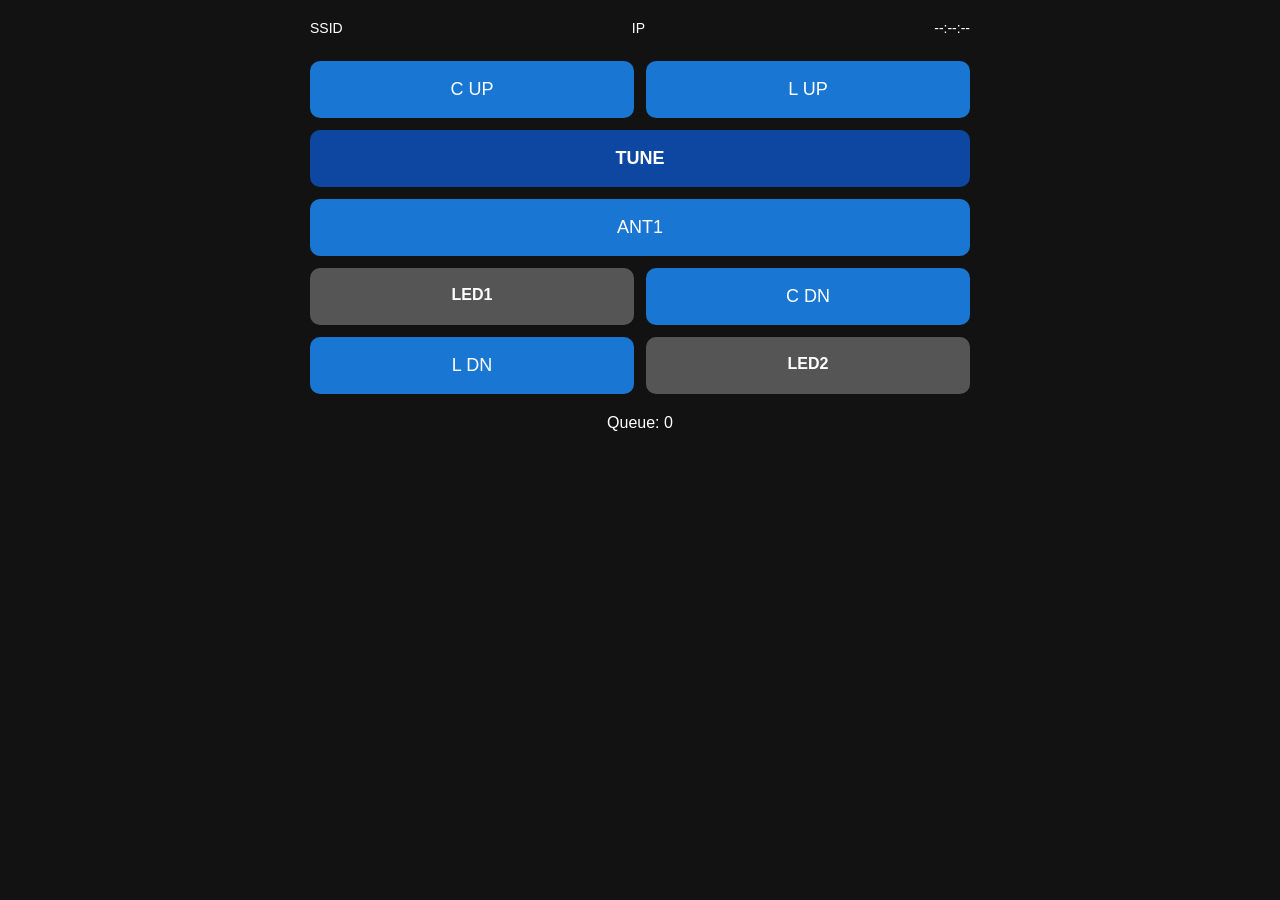
==== data/index.html @ 4a491e37 "AI version" ====
<!DOCTYPE html>
<html lang="cs">
<head>
    <meta charset="utf-8">
    <meta name="viewport" content="width=device-width,initial-scale=1">
    <title>MFJ Tuner Control</title>
    <link rel="stylesheet" href="style.css">
</head>
<body>
<div class="container">
    <div class="header">
        <div id="ssid">SSID</div>
        <div id="ip">IP</div>
        <div id="clock">--:--:--</div>
    </div>

    <div class="grid">
        <button id="cup" class="cmd-btn">C UP</button>
        <button id="lup" class="cmd-btn">L UP</button>
        <button id="tune" class="cmd-btn tune">TUNE</button>
        <button id="ant" class="ant-btn">ANT1</button>
        <div id="led1" class="led led-off">LED1</div>
        <button id="cdown" class="cmd-btn">C DN</button>
        <button id="ldown" class="cmd-btn">L DN</button>
        <div id="led2" class="led led-off">LED2</div>
    </div>

    <div class="footer">
        Queue: <span id="queue">0</span>
    </div>
</div>
<script src="app.js"></script>
</body>
</html>
---- data/style.css ----
* {
    box-sizing: border-box;
}

body {
    margin: 0;
    background: #121212;
    color: white;
    font-family: Arial, sans-serif;
}

.container {
    max-width: 700px;
    margin: auto;
    padding: 20px;
}

.header {
    display: flex;
    justify-content: space-between;
    gap: 10px;
    margin-bottom: 25px;
    font-size: 14px;
}

.grid {
    display: grid;
    grid-template-columns: repeat(2, 1fr);
    gap: 12px;
}

button {
    border: none;
    border-radius: 10px;
    padding: 18px;
    font-size: 18px;
    cursor: pointer;
}

.cmd-btn {
    background: #1976d2;
    color: white;
}

.cmd-btn:active {
    opacity: 0.7;
}

.tune {
    grid-column: span 2;
    background: #0d47a1;
    font-weight: bold;
}

.ant-btn {
    grid-column: span 2;
    background: #1976d2;
    color: white;
}

.ant2 {
    background: #ff9800;
}

.led {
    text-align: center;
    padding: 18px;
    border-radius: 10px;
    font-weight: bold;
}

.led-on {
    background: #2e7d32;
}

.led-off {
    background: #555;
}

.footer {
    margin-top: 20px;
    text-align: center;
}
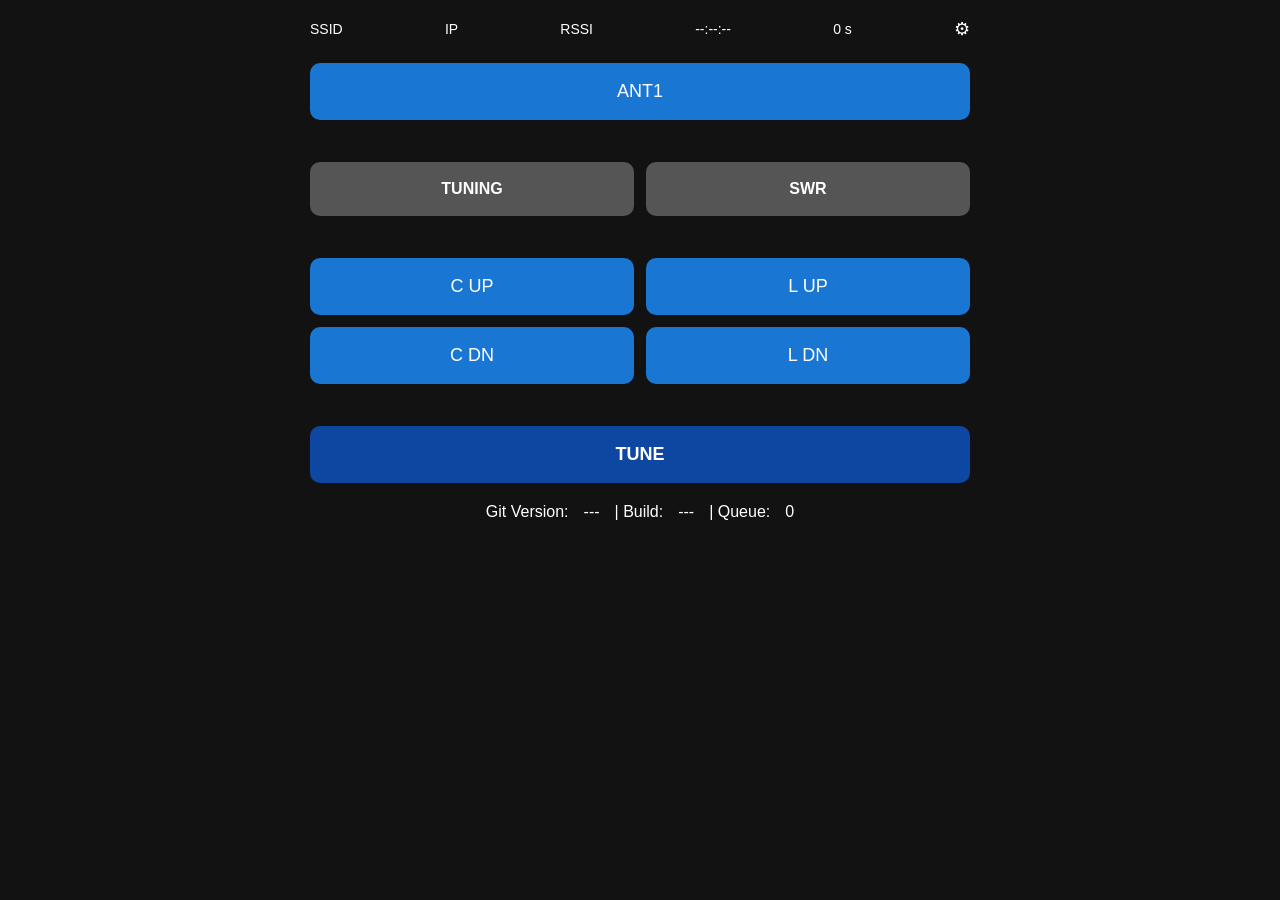
==== commit 565af86b: "Added lot of new funcions, git version, rsii, fixed some libraries version, added setings panel, lay" ====
--- a/data/index.html
+++ b/data/index.html
@@ -2,33 +2,121 @@
 <html lang="cs">
 <head>
     <meta charset="utf-8">
-    <meta name="viewport" content="width=device-width,initial-scale=1">
+    <meta name="viewport"
+          content="width=device-width,initial-scale=1">
+
     <title>MFJ Tuner Control</title>
+
     <link rel="stylesheet" href="style.css">
 </head>
 <body>
+
 <div class="container">
+
     <div class="header">
+
         <div id="ssid">SSID</div>
-        <div id="ip">IP</div>
-        <div id="clock">--:--:--</div>
+
+		<div id="ip">IP</div>
+
+		<div id="rssi">RSSI</div>
+
+		<div id="clock">--:--:--</div>
+
+		<div id="uptime">0 s</div>
+
+		<button id="settingsBtn" class="settings-icon">
+			&#9881;
+		</button>
+
     </div>
 
+	<div id="settingsPanel"
+		class="settings-panel">
+
+		<button id="wifiPortalBtn"
+				class="settings-action">
+			📶 WiFi
+		</button>
+
+		<button id="rebootBtn"
+				class="settings-action">
+			🔄 Reboot
+		</button>
+
+		<button id="fwUpdateBtn"
+        		class="settings-action">
+			⬆ FW Update
+		</button>
+
+		<button id="webUpdateBtn"
+				class="settings-action">
+			🌍 Web Update
+		</button>
+
+	</div>
+
     <div class="grid">
-        <button id="cup" class="cmd-btn">C UP</button>
-        <button id="lup" class="cmd-btn">L UP</button>
-        <button id="tune" class="cmd-btn tune">TUNE</button>
-        <button id="ant" class="ant-btn">ANT1</button>
-        <div id="led1" class="led led-off">LED1</div>
-        <button id="cdown" class="cmd-btn">C DN</button>
-        <button id="ldown" class="cmd-btn">L DN</button>
-        <div id="led2" class="led led-off">LED2</div>
-    </div>
+
+		<button id="ant" class="ant-btn">
+			ANT1
+		</button>
+
+		<div class="led-row">
+
+			<div id="led1" class="led led-off">
+				TUNING
+			</div>
+
+			<div id="led2" class="led led-off">
+				SWR
+			</div>
+
+		</div>
+
+		<button id="cup" class="cmd-btn">
+			C UP
+		</button>
+
+		<button id="lup" class="cmd-btn">
+			L UP
+		</button>
+
+		<button id="cdown" class="cmd-btn">
+			C DN
+		</button>
+
+		<button id="ldown" class="cmd-btn">
+			L DN
+		</button>
+
+		<button id="tune" class="cmd-btn tune">
+			TUNE
+		</button>
+
+	</div>
 
     <div class="footer">
-        Queue: <span id="queue">0</span>
-    </div>
+
+		Git Version:
+		<span id="gitversion">---</span>
+
+		|
+
+		Build:
+		<span id="builddate">---</span>
+
+		|
+
+		Queue:
+		<span id="queue">0</span>
+
+	</div>
+
 </div>
+
 <script src="app.js"></script>
+
 </body>
 </html>
+
--- a/data/style.css
+++ b/data/style.css
@@ -18,9 +18,30 @@
 .header {
     display: flex;
     justify-content: space-between;
+    align-items: center;
+    flex-wrap: wrap;
     gap: 10px;
     margin-bottom: 25px;
     font-size: 14px;
+}
+
+.settings-btn {
+    width: 100%;
+    margin-bottom: 15px;
+}
+
+.settings-panel {
+    display: none;
+    margin-bottom: 20px;
+}
+
+.settings-panel.show {
+    display: block;
+}
+
+.settings-action {
+    width: 100%;
+    margin-top: 8px;
 }
 
 .grid {
@@ -47,12 +68,14 @@
 }
 
 .tune {
+	margin-top: 30px;
     grid-column: span 2;
     background: #0d47a1;
     font-weight: bold;
 }
 
 .ant-btn {
+	margin-bottom: 30px;
     grid-column: span 2;
     background: #1976d2;
     color: white;
@@ -69,7 +92,22 @@
     font-weight: bold;
 }
 
-.led-on {
+.led-row {
+    grid-column: 1 / -1;
+
+    display: grid;
+    grid-template-columns: repeat(2, 1fr);
+
+    gap: 12px;
+
+    margin-bottom: 30px;
+}
+
+.led-tuning-on {
+    background: #d32f2f;
+}
+
+.led-swr-on {
     background: #2e7d32;
 }
 
@@ -79,5 +117,62 @@
 
 .footer {
     margin-top: 20px;
-    text-align: center;
+
+    display: flex;
+    flex-wrap: wrap;
+
+    justify-content: center;
+
+    gap: 15px;
 }
+
+.settings-icon {
+
+    width: auto;
+
+    padding: 0;
+
+    margin: 0;
+
+    border: none;
+
+    background: transparent;
+
+    color: white;
+
+    font-size: 18px;
+
+    line-height: 1;
+
+    display: flex;
+
+    align-items: center;
+
+    justify-content: center;
+}
+
+.settings-panel {
+
+    display: none;
+
+    margin-bottom: 20px;
+
+    grid-template-columns:
+        repeat(4, 1fr);
+
+    gap: 10px;
+}
+
+.settings-panel.show {
+
+    display: grid;
+}
+
+.settings-action {
+
+    width: 100%;
+
+    background: #404040;
+
+    color: white;
+}
